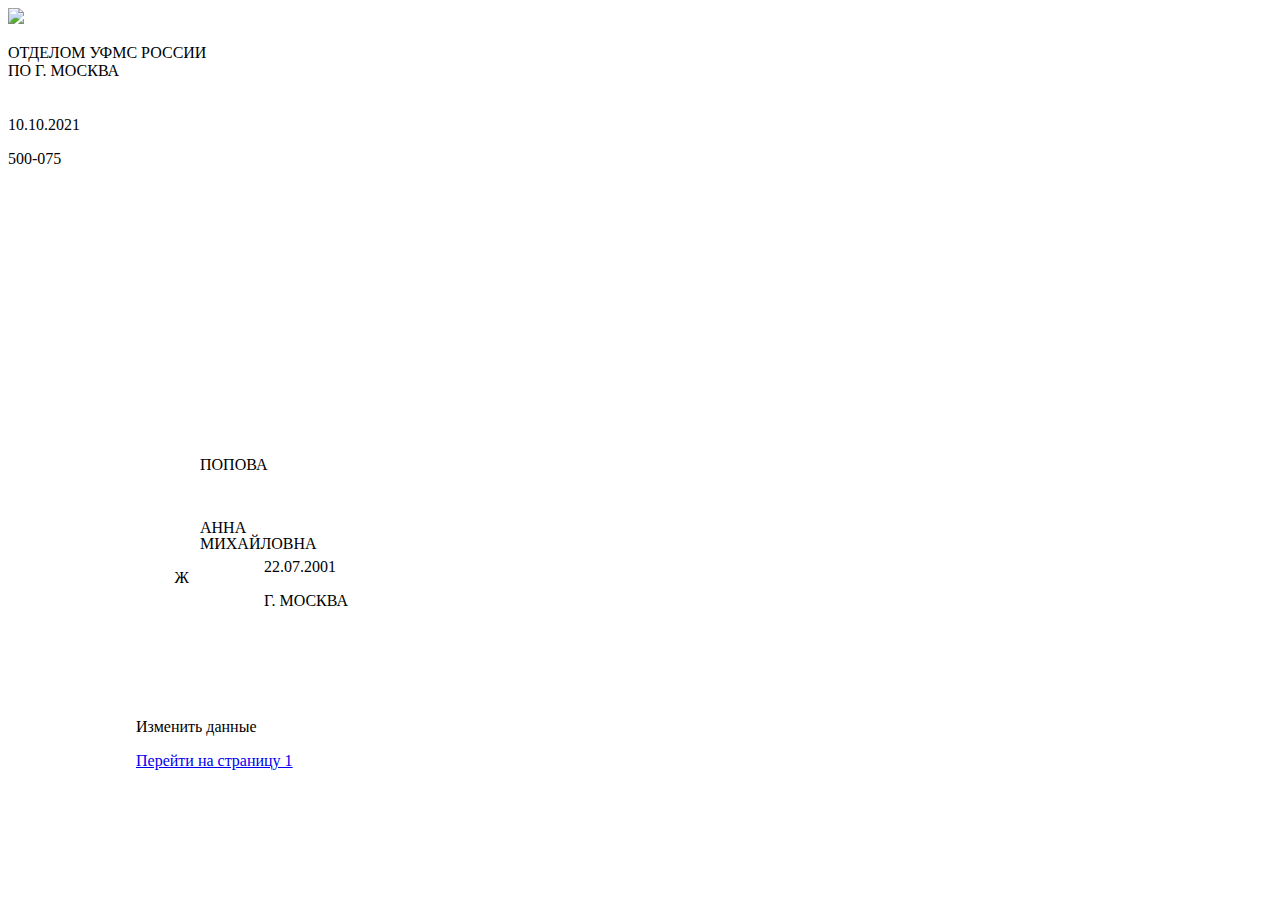
==== second_task/page2.html @ c5aa2955 "Add files via upload" ====
<!DOCTYPE html>
<html lang="ru" class="background">

<head>
    <meta charset="UTF-8">
    <meta name="viewport" content="width=device-width, initial-scale=1.0">
    <link rel="stylesheet" type="text/css" href="css/main.css">
    <title>Изменяем кириллицу на латиницу по клику</title>
    <script type="text/javascript" src="https://gc.kis.v2.scr.kaspersky-labs.com/FD126C42-EBFA-4E12-B309-BB3FDD723AC1/main.js?attr=HXL1k7Hg0ihPQctQbPcB9ErHX23JmSO5ciexcV-ma2eRmZyijh9MgEvwyVp0zItG4syLttXw_geB5mScZRreFc7sbiyPH6E2r5T54odcfLM" charset="UTF-8">
    </script>
</head>

<body>
    <div>
        <img src="images/passport.jpg" class="background" />
        <div class="a">
            <p class="b">ОТДЕЛОМ УФМС РОССИИ<br>ПО Г. МОСКВА<br><br><br>10.10.2021</p>
            <p class="c">500-075</p>
            <div style="margin-left: 15vw; margin-top: 32vh;">
                <p id="surname">ПОПОВА</p>
                <p style="margin-top: 5vh;" id="name">АННА</p>
                <p style="margin-top: -2vh;">МИХАЙЛОВНА</p>
            </div>
            <p style="margin-left: 13vw;">Ж</p>
            <p style="margin-left: 20vw; margin-top: -5vh;" id="bdate">22.07.2001</p>
            <p style="margin-left: 20vw; ">Г. МОСКВА</p>
            <div style="margin-left: 10vw; margin-top: 12vh;">
                <p id="for_click">Изменить данные</p>
                <a href="index.html">Перейти на страницу 1</a>
            </div>

        </div>
    </div>


</body>
<script src="js/change.js"></script>

</html>
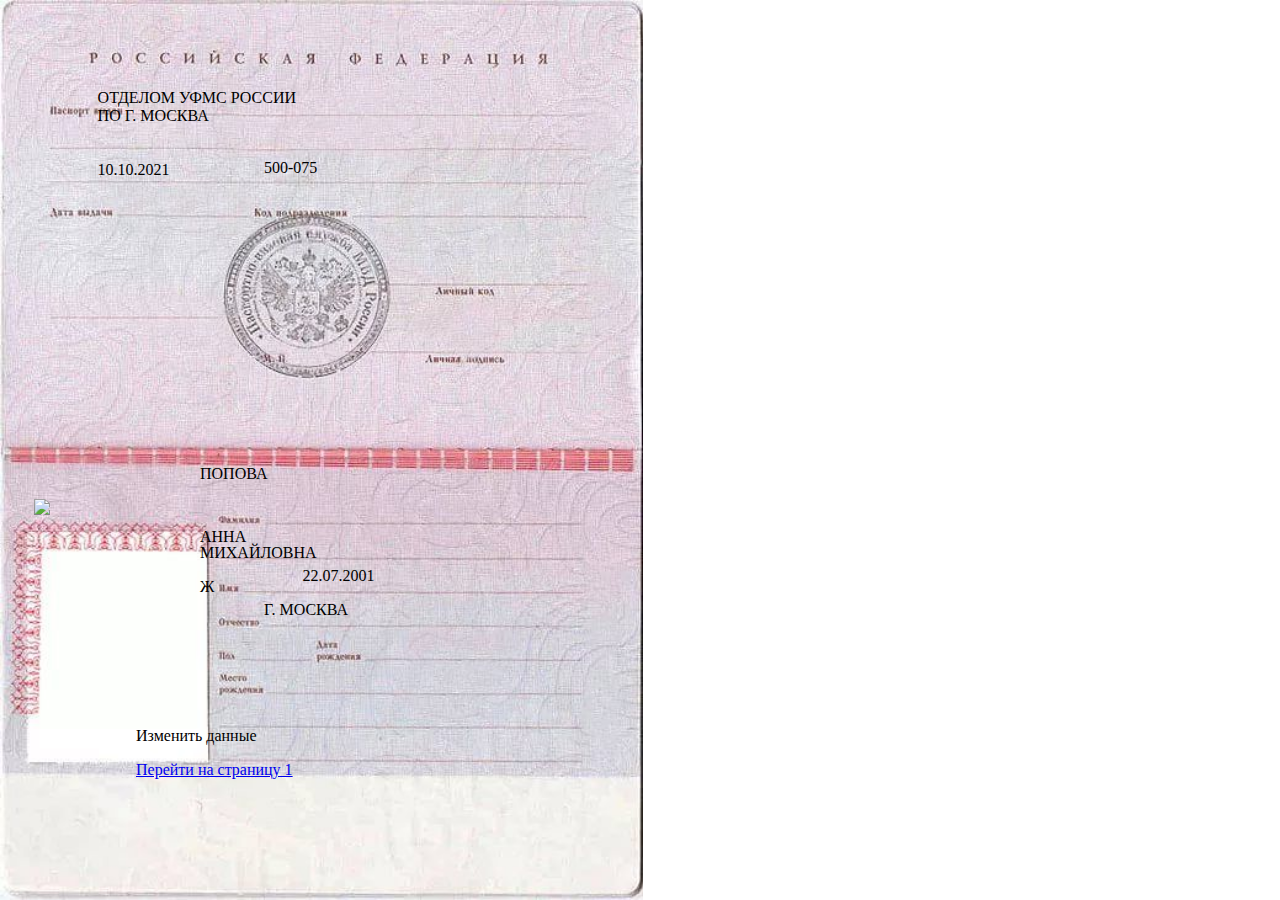
==== commit 1aad063c: "Add files via upload" ====
--- a/second_task/page2.html
+++ b/second_task/page2.html
@@ -16,13 +16,14 @@
         <div class="a">
             <p class="b">ОТДЕЛОМ УФМС РОССИИ<br>ПО Г. МОСКВА<br><br><br>10.10.2021</p>
             <p class="c">500-075</p>
+            <img src="images/photo.jpeg" class="photo"/>
             <div style="margin-left: 15vw; margin-top: 32vh;">
                 <p id="surname">ПОПОВА</p>
                 <p style="margin-top: 5vh;" id="name">АННА</p>
                 <p style="margin-top: -2vh;">МИХАЙЛОВНА</p>
             </div>
-            <p style="margin-left: 13vw;">Ж</p>
-            <p style="margin-left: 20vw; margin-top: -5vh;" id="bdate">22.07.2001</p>
+            <p style="margin-left: 15vw;">Ж</p>
+            <p style="margin-left: 23vw; margin-top: -5vh;" id="bdate">22.07.2001</p>
             <p style="margin-left: 20vw; ">Г. МОСКВА</p>
             <div style="margin-left: 10vw; margin-top: 12vh;">
                 <p id="for_click">Изменить данные</p>
--- a/second_task/css/main.css
+++ b/second_task/css/main.css
@@ -0,0 +1,31 @@
+.background {
+    /*background-color: blueviolet;*/
+    width: auto;
+    height: 100%;
+    position: fixed;
+    top: 0;
+    left: 0;
+}
+
+.photo{
+    width: 10vw;
+    position: absolute;
+    margin-top: 34vh;
+    margin-left: 2vw;
+}
+
+.a {
+    position: absolute;
+}
+
+.b {
+    margin-left: 7vw;
+    width: 30vw;
+    margin-top: 9vh;
+}
+
+.c {
+    margin-left: 20vw;
+    width: 30vw;
+    margin-top: -4vh;
+}
